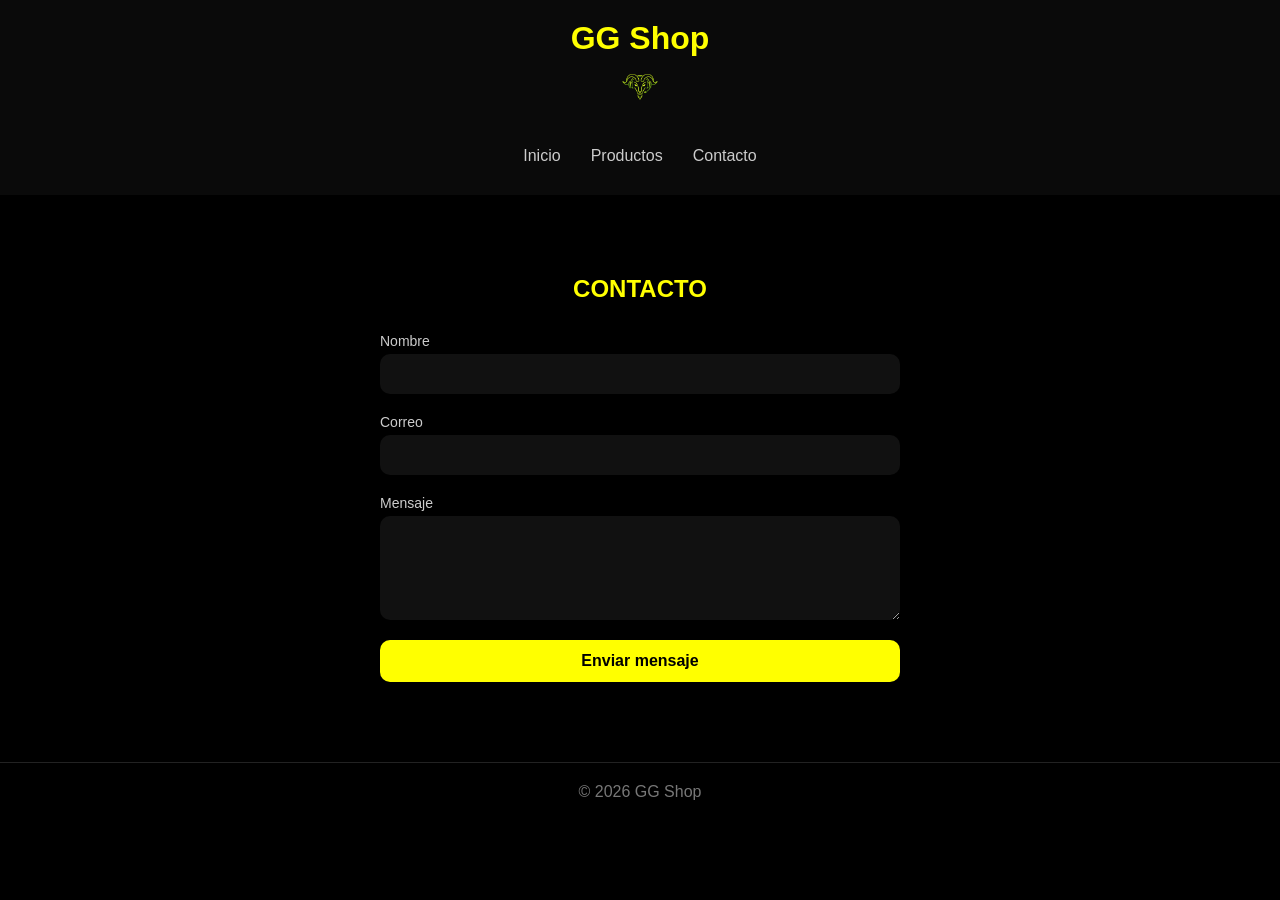
==== contacto.html @ 8251544f "ya casi" ====
<!DOCTYPE html>
<html lang="es">
<head>
    <meta charset="UTF-8">
    <meta name="viewport" content="width=device-width, initial-scale=1.0">
    <title>Contacto - GG Shop</title>
    <link rel="stylesheet" href="contacto.css">
</head>
<body>

<header>
    <h1 class="titulo">GG Shop</h1>
<img class="log" src="logo.png" alt="Logo tienda">
    <nav class="menu">
        <ul>
            <li><a href="index.html" class="menu__link">Inicio</a></li>
            <li><a href="productos.html" class="menu__link">Productos</a></li>
            <li><a href="contacto.html" class="menu__link">Contacto</a></li>
        </ul>
    </nav>
</header>

<main>

<section id="contacto" class="contacto">

    <h2 class="log">CONTACTO</h2>

    <form class="formulario">

        <div>
            <label for="nombre">Nombre</label>
            <input type="text" id="nombre" name="nombre" required>
        </div>

        <div>
            <label for="correo">Correo</label>
            <input type="email" id="correo" name="correo" required>
        </div>

        <div>
            <label for="mensaje">Mensaje</label>
            <textarea id="mensaje" name="mensaje" rows="5" required></textarea>
        </div>

        <button type="submit">Enviar mensaje</button>

    </form>

</section>

</main>

<footer>
    <p>© 2026 GG Shop</p>
</footer>

</body>
</html>
---- contacto.css ----
*{
    margin: 0;
    padding: 0;
    box-sizing: border-box;
}

body {
    font-family: 'Segoe UI', sans-serif;
    background-color: #000;
    color: #f5f5f5;
}


header {
    background-color: #0a0a0a;
    padding: 20px;
    text-align: center;
    
}
ul {
    display: flex;
    justify-content: center;
    gap: 30px;
    list-style: none;
    padding: 10px 0;
}

.menu__link {
    text-decoration: none;
    color: #ccc;
    font-size: 16px;
    transition: 0.3s;
}
img{
     width: 60px;
    display: block;
    margin: 10px auto;
}
.titulo {
    color: yellow;
    font-size: 32px;
}

.contacto {
    padding: 40px;
    max-width: 600px;
    margin: 40px auto;
}

.log {
    color: yellow;
    text-align: center;
    margin-bottom: 30px;
    font-size: 24px;
}
.menu__link:hover {
    color: yellow;
}

.formulario {
    display: flex;
    flex-direction: column;
    gap: 20px;
}


.formulario div {
    display: flex;
    flex-direction: column;
}

.formulario label {
    margin-bottom: 5px;
    font-size: 14px;
    color: #ccc;
}


.formulario input,
.formulario textarea {
    padding: 12px;
    border-radius: 10px;
    border: none;
    background: #111;
    color: #fff;
    outline: none;
    font-size: 14px;
}

.formulario input:focus,
.formulario textarea:focus {
    border: 1px solid yellow;
}

.formulario button {
    background: yellow;
    color: black;
    padding: 12px;
    border: none;
    border-radius: 10px;
    cursor: pointer;
    transition: 0.3s;
    font-weight: bold;
    font-size: 16px;
}

.formulario button:hover {
    background: yellow;
}

footer {
    text-align: center;
    padding: 20px;
    border-top: 1px solid #222;
    color: #777;
    margin-top: 40px;
 }
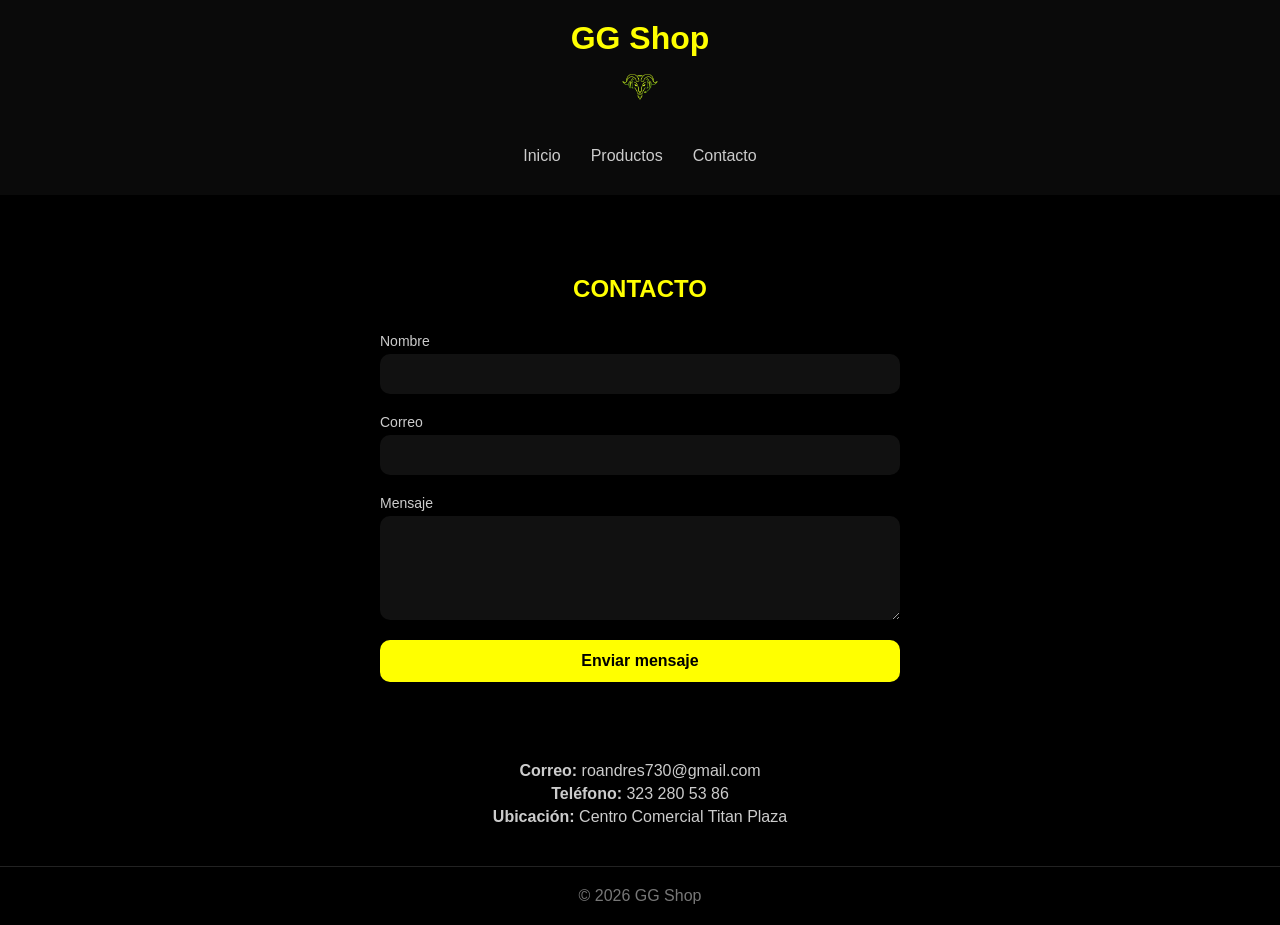
==== commit a27c0e6a: "porfin" ====
--- a/contacto.html
+++ b/contacto.html
@@ -48,7 +48,11 @@
     </form>
 
 </section>
-
+<div class="info-contacto">
+    <p><strong>Correo:</strong> roandres730@gmail.com</p>
+    <p><strong>Teléfono:</strong> 323 280 53 86</p>
+    <p><strong>Ubicación:</strong> Centro Comercial Titan Plaza</p>
+</div>
 </main>
 
 <footer>
--- a/contacto.css
+++ b/contacto.css
@@ -13,7 +13,7 @@
 
 header {
     background-color: #0a0a0a;
-    padding: 20px;
+    padding: 20px 0;
     text-align: center;
     
 }
@@ -107,7 +107,15 @@
 .formulario button:hover {
     background: yellow;
 }
+.info-contacto {
+    margin-top: 30px;
+    text-align: center;
+    color: #ccc;
+}
 
+.info-contacto p {
+    margin: 5px 0;
+}
 footer {
     text-align: center;
     padding: 20px;
